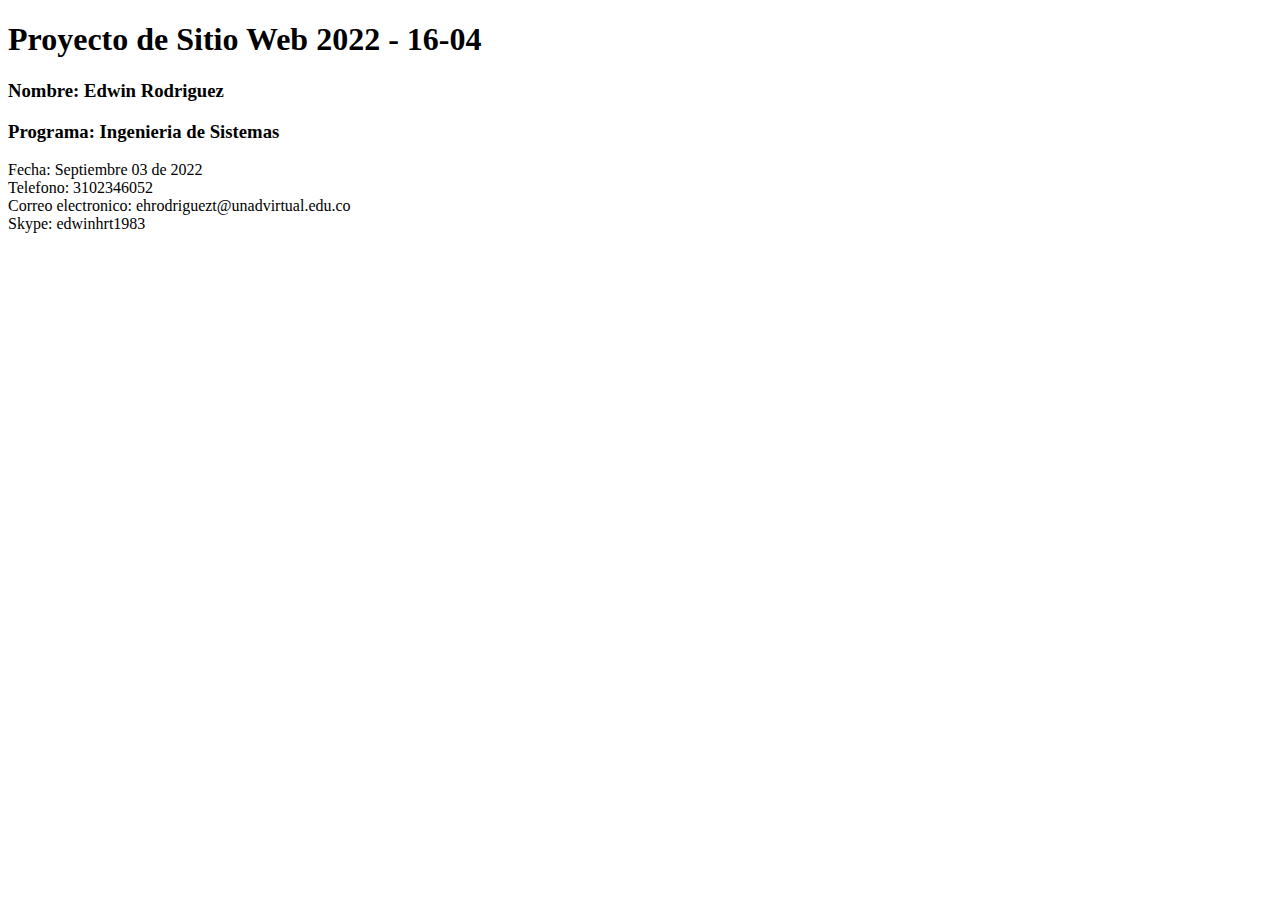
==== index.html @ d2c64588 "cambios de inicio" ====
<!DOCTYPE html>
<html lang="en">
<head>
    <meta charset="UTF-8">
    <meta http-equiv="X-UA-Compatible" content="IE=edge">
    <meta name="viewport" content="width=device-width, initial-scale=1.0">
    <title>Document</title>
</head>
<body>
    <h1>Proyecto de Sitio Web 2022 - 16-04</h1>
    <h3>Nombre: Edwin Rodriguez</h3>
    <h3>Programa: Ingenieria de Sistemas</h3>
    <p>Fecha: Septiembre 03 de 2022 <br>

        Telefono: 3102346052 <br>
        Correo electronico: ehrodriguezt@unadvirtual.edu.co <br>
        Skype: edwinhrt1983 <br>


    </p>
</body>
</html>
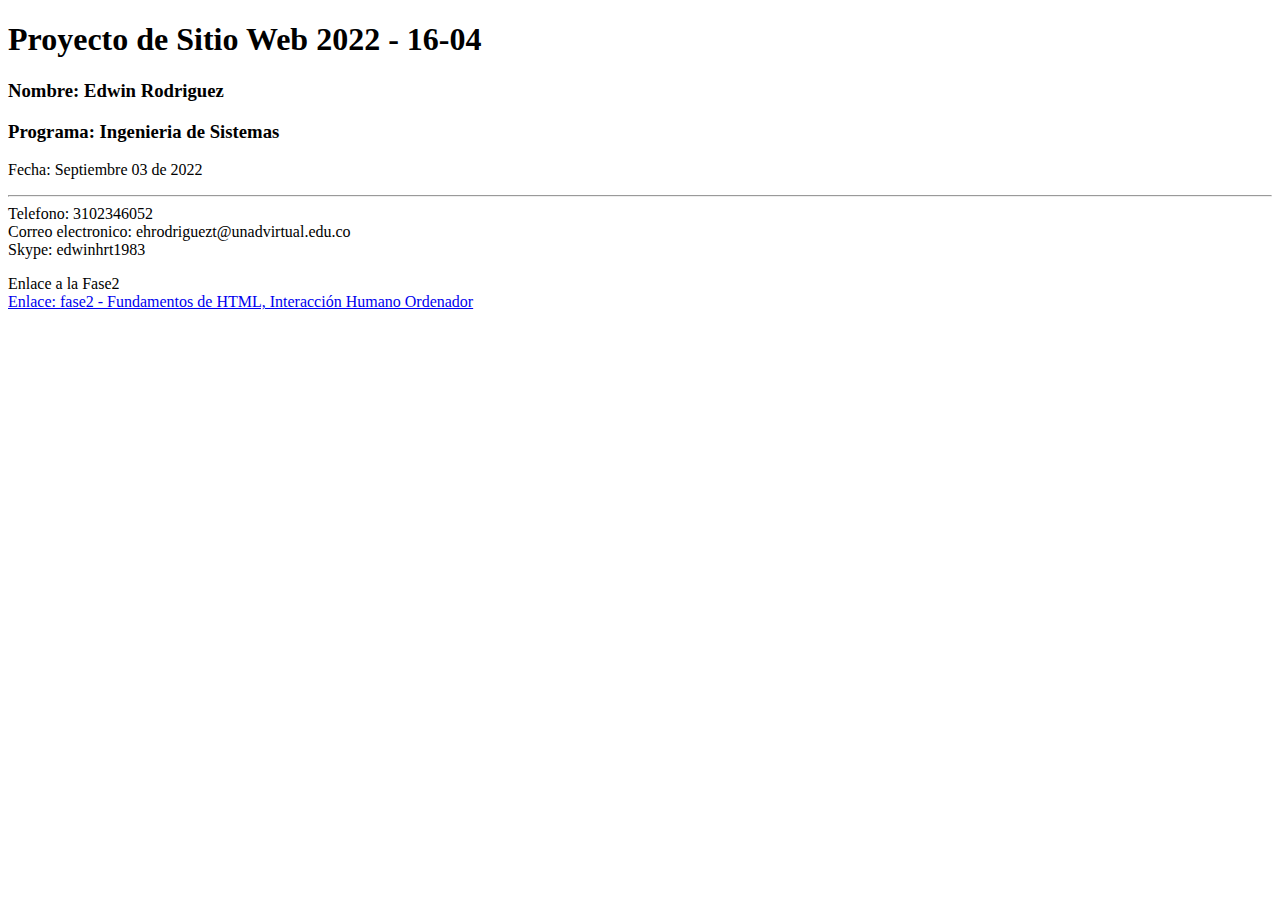
==== commit c29c2372: "Fase2" ====
--- a/index.html
+++ b/index.html
@@ -12,11 +12,16 @@
     <h3>Programa: Ingenieria de Sistemas</h3>
     <p>Fecha: Septiembre 03 de 2022 <br>
 
+        <hr>
         Telefono: 3102346052 <br>
         Correo electronico: ehrodriguezt@unadvirtual.edu.co <br>
         Skype: edwinhrt1983 <br>
 
+    </p>
+    <p> Enlace a la Fase2 <br>
 
+        <a href="fase2/design.html">Enlace: fase2 - Fundamentos de HTML, Interacción Humano Ordenador</a>
     </p>
+
 </body>
 </html>